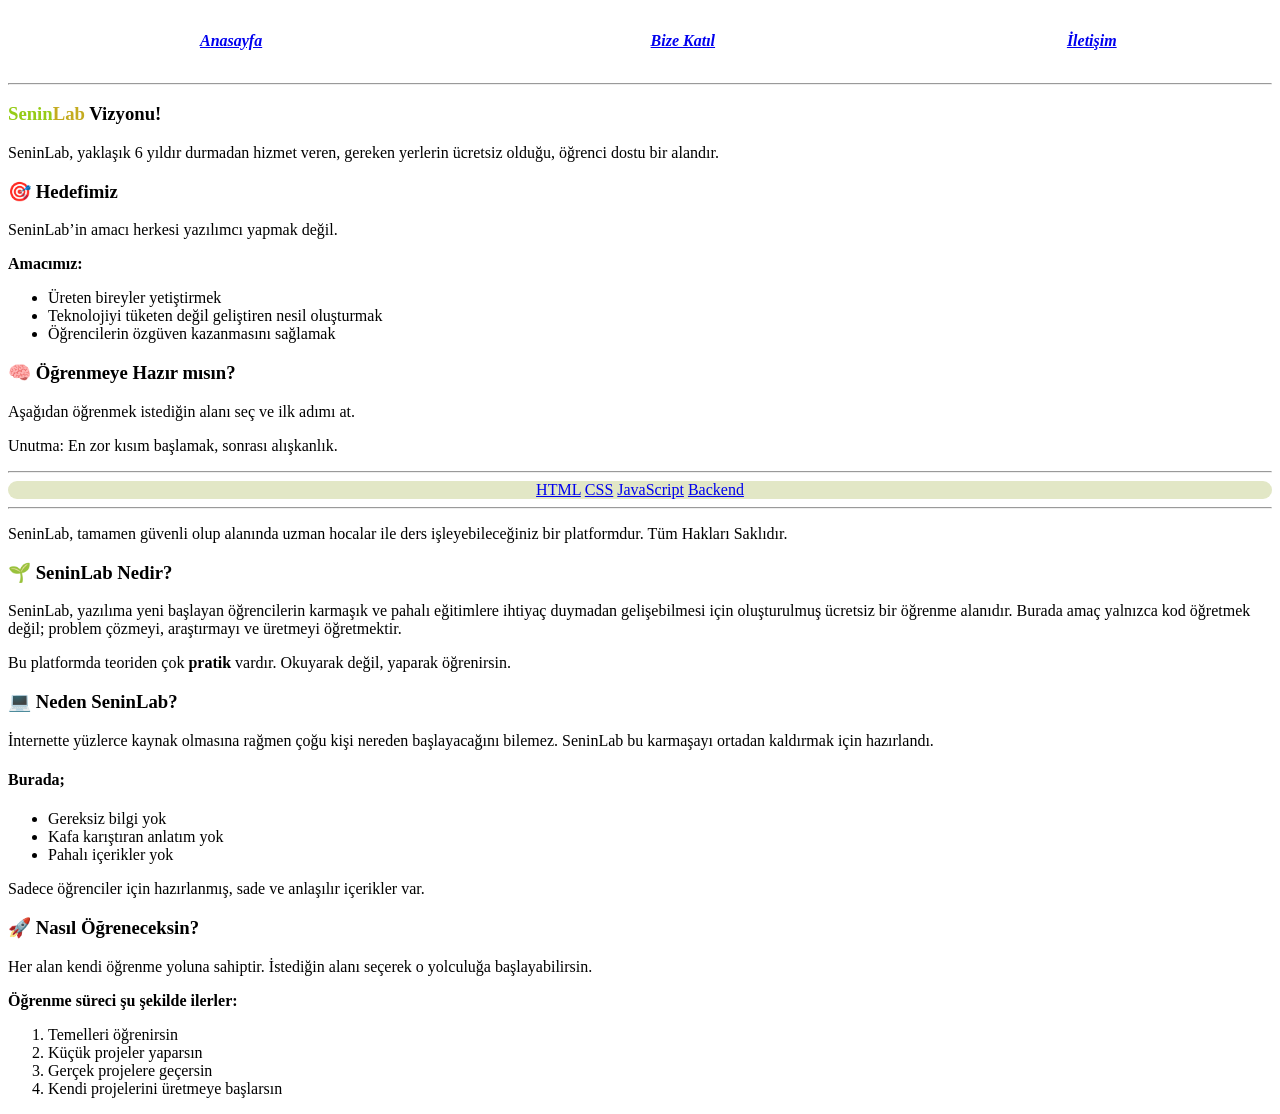
==== index.html @ e74ebb85 "Rename SeninLab(Proje)/index.html to index.html" ====
<!DOCTYPE html>
<html lang="en">
    <head>
        <link rel="stylesheet" href="style.css">
        <meta charset="UTF-8">
        <meta name="viewport" content="width=device-width, initial-scale=1.0">
        <title>SeninLab</title>
    </head>
    <body style="background-color: white;">

        <!-- Header Start -->
        <header>
            <nav>
                <table style="width: 100%; text-align: center;">
                    <tr>
                        <td><h4><em><a href="index.html">Anasayfa</a></em></h4></td>
                        <td><h4><em><a href="bizekatil.html">Bize Katıl</a></em></h4></td>
                        <td><h4><em><a href="iletisim.html">İletişim</a></em></h4></td>
                    </tr>
                </table>
            </nav>
        </header> <hr>
        <!-- Header End -->

        <!-- Section Start -->
        <section>
            <h3 style="color: rgb(150, 204, 23);">
                Senin<span style="color: rgb(196, 171, 31); margin: 0px;">Lab </span><span style="color: rgb(0, 0, 0); margin: 0px;"> Vizyonu!</span>
            </h3>

            <p>
                SeninLab, yaklaşık 6 yıldır durmadan hizmet veren, gereken yerlerin ücretsiz olduğu, öğrenci dostu bir alandır.
            </p>

            <h3>🎯 Hedefimiz</h3>

            <p>
                SeninLab’in amacı herkesi yazılımcı yapmak değil.
            </p>

            <p><strong>Amacımız:</strong></p>
            <ul>
                <li>Üreten bireyler yetiştirmek</li>
                <li>Teknolojiyi tüketen değil geliştiren nesil oluşturmak</li>
                <li> Öğrencilerin özgüven kazanmasını sağlamak</li>
            </ul>

            <h3>🧠 Öğrenmeye Hazır mısın?</h3>

            <p>
                Aşağıdan öğrenmek istediğin alanı seç ve ilk adımı at.
            </p>

            <p>
                Unutma: En zor kısım başlamak, sonrası alışkanlık.
            </p>
            <hr>

            <div style="width: 100%; text-align: center; background-color: rgb(226, 231, 198); border-radius: 25px;">
                <span><a href="#">HTML</a></span> <span><a href="#">CSS</a></span> <span><a href="#">JavaScript</a></span> <span><a href="#">Backend</a></span>
            </div>
            <hr>
        </section>
        <!-- Section End -->

        <!-- Articles Start -->
        <article>
            <p>
                SeninLab, tamamen güvenli olup alanında uzman hocalar ile ders işleyebileceğiniz bir platformdur. Tüm Hakları Saklıdır.
            </p>

            <h3>🌱 SeninLab Nedir?</h3>

            <p>
            SeninLab, yazılıma yeni başlayan öğrencilerin karmaşık ve pahalı eğitimlere ihtiyaç duymadan gelişebilmesi için oluşturulmuş ücretsiz bir öğrenme alanıdır. Burada amaç yalnızca kod öğretmek değil; problem çözmeyi, araştırmayı ve üretmeyi öğretmektir. 
            </p>

            <p>
                Bu platformda teoriden çok <strong>pratik</strong> vardır. Okuyarak değil, yaparak öğrenirsin.
            </p>

            <h3>💻 Neden SeninLab?</h3>

            <p>
                İnternette yüzlerce kaynak olmasına rağmen çoğu kişi nereden başlayacağını bilemez. SeninLab bu karmaşayı ortadan kaldırmak için hazırlandı.
            </p>

            <h4>Burada; </h4>

            <ul>
                <li>Gereksiz bilgi yok</li>
                <li>Kafa karıştıran anlatım yok</li>
                <li>Pahalı içerikler yok</li>
            </ul>

            <p>
                Sadece öğrenciler için hazırlanmış, sade ve anlaşılır içerikler var.
            </p>

            <h3>🚀 Nasıl Öğreneceksin?</h3>
            <p>
                Her alan kendi öğrenme yoluna sahiptir.
                İstediğin alanı seçerek o yolculuğa başlayabilirsin.
            </p>

            <p><strong>Öğrenme süreci şu şekilde ilerler:</strong></p>
            <ol>
                <li>Temelleri öğrenirsin</li>
                <li>Küçük projeler yaparsın</li>
                <li>Gerçek projelere geçersin</li>
                <li>Kendi projelerini üretmeye başlarsın</li>
            </ol>
        </article>
        <!-- Articles End -->
    </body>
</html>
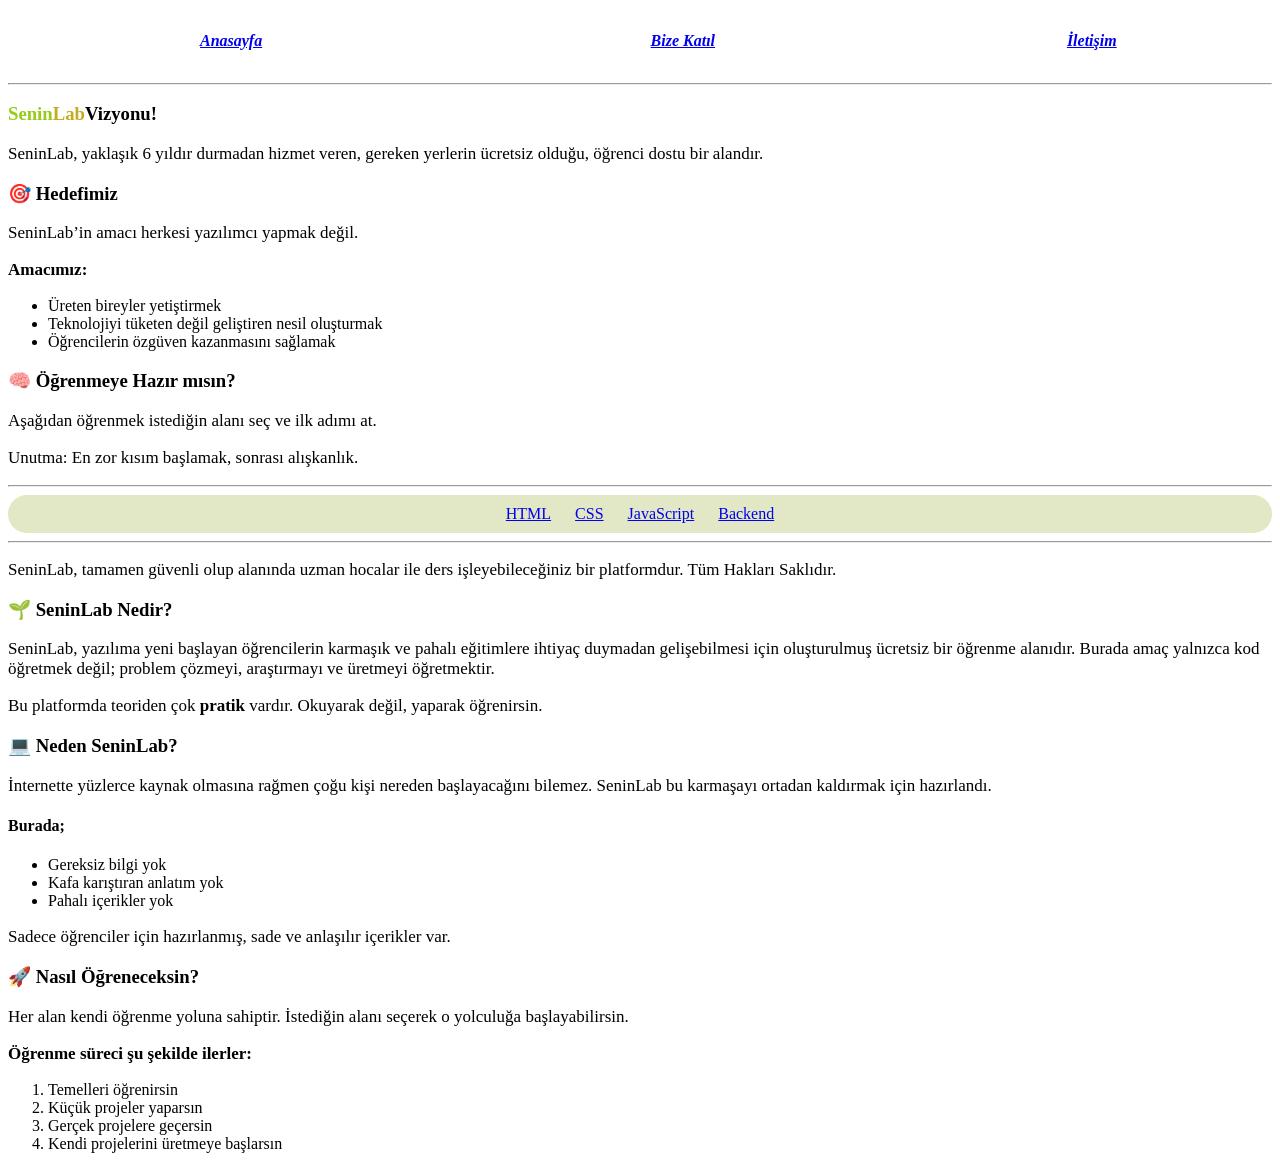
==== commit 1f7bd8f5: "Update index.html" ====
--- a/index.html
+++ b/index.html
@@ -111,6 +111,6 @@
                 <li>Kendi projelerini üretmeye başlarsın</li>
             </ol>
         </article>
-        <!-- Articles End -->
+        <!-- Articles Ends -->
     </body>
 </html>
--- a/style.css
+++ b/style.css
@@ -0,0 +1,42 @@
+h2 {
+    font-size: 20px;
+}
+
+.navbar {
+  display: flex;
+  justify-content: center; /* yatay ortalar */
+  align-items: center;     /* dikey ortalar (yükseklik varsa) */
+  gap: 20px;               /* yazılar arası boşluk */
+}
+
+span {
+   display:inline-block;    /* İnline block yapar */
+   margin: 10px;
+}
+
+p {
+  font-size: 17px;
+}
+
+.container {
+    display: flex;        /* yatay 3 kutucuk yapar */
+    justify-content: space-between;       /* arasında bosluk yapar */
+    gap: 20px;
+}
+
+.box {
+    width: 33%;                     /* Kutu sayısı kadar 100/x */
+    background-color: #f3f3f3;
+    padding: 15px;
+    border-radius: 10px;
+}
+
+@media (max-width: 768px) {
+    .container {
+        flex-direction: column;
+    }
+
+    .box {
+        width: 100%;
+    }
+}
